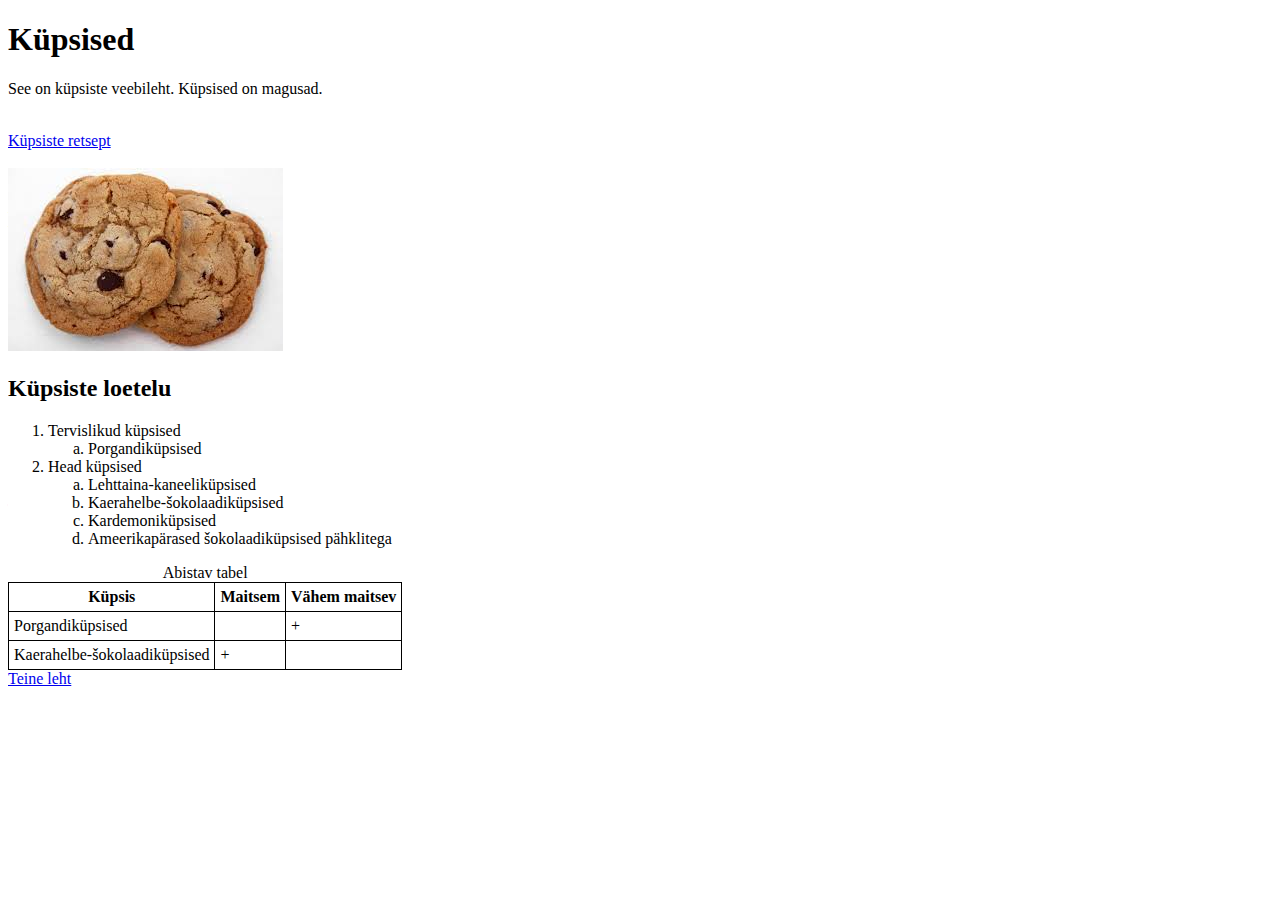
==== index.html @ 37a413eb "esialgne töö" ====
<!DOCTYPE html>
<meta charset="UTF-8">
<html>
<head>
<style>
    table, th, td {
        border: 1px solid black;
        border-collapse: collapse;
    }
    th, td {
        padding: 5px;
    }
</style>
<title>Lehe päis</title>
</head>
<body>

<h1>Küpsised</h1>
<p>See on küpsiste veebileht. Küpsised on magusad.</p><br>
<a href="https://sallysbakingaddiction.com/chewy-chocolate-chip-cookies/" target="_blank">Küpsiste retsept</a><br><br>
<picture>
    <img src="cookies.jpg" alt="Küpsiste pilt" style="width:auto">
</picture>
<h2>Küpsiste loetelu</h2>
<ol>
    <li>Tervislikud küpsised</li>
        <ol type="a">
            <li>Porgandiküpsised</li>
        </ol>
    <li>Head küpsised</li>
        <ol type="a">
            <li>Lehttaina-kaneeliküpsised</li>
            <li>Kaerahelbe-šokolaadiküpsised</li>
            <li>Kardemoni­küpsised</li>
            <li>Ameerikapärased šokolaadiküpsised pähklitega</li>
        </ol>
</ol>
<table>
    <caption>Abistav tabel</caption>
    <tr>
        <th>Küpsis</th>
        <th>Maitsem</th>
        <th>Vähem maitsev</th>
    </tr>
    <tr>
        <td>Porgandiküpsised</td>
        <td></td>
        <td>+</td>
    </tr>
    <tr>
        <td>Kaerahelbe-šokolaadiküpsised</td>
        <td>+</td>
        <td></td>
    </tr>
</table>

<a href="teine.html">Teine leht</a>
</body>
</html>
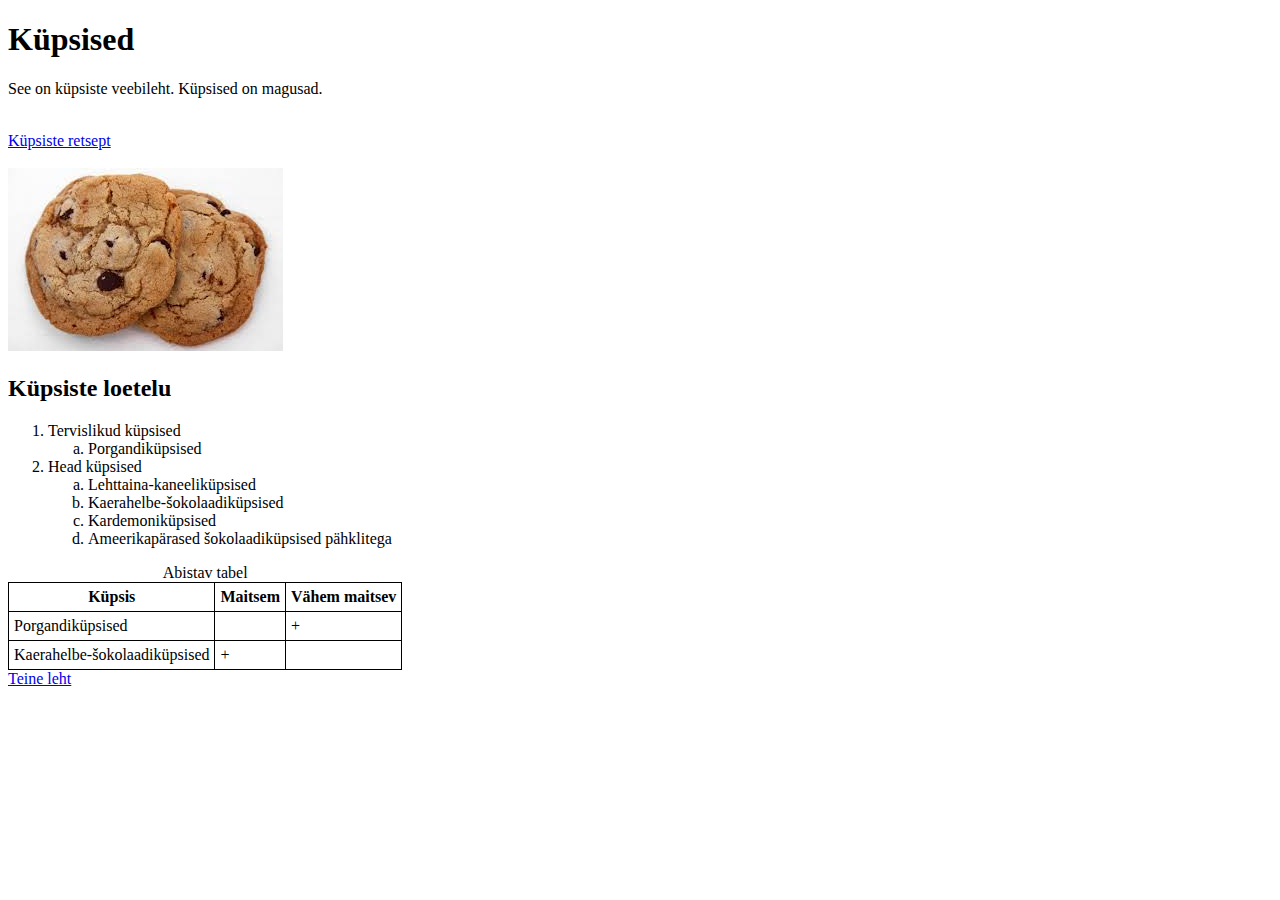
==== commit cbdc96cf: "html vead parandatud" ====
--- a/index.html
+++ b/index.html
@@ -1,7 +1,6 @@
 <!DOCTYPE html>
 <meta charset="UTF-8">
-<html>
-<head>
+
 <style>
     table, th, td {
         border: 1px solid black;
@@ -12,7 +11,7 @@
     }
 </style>
 <title>Lehe päis</title>
-</head>
+
 <body>
 
 <h1>Küpsised</h1>
@@ -23,17 +22,19 @@
 </picture>
 <h2>Küpsiste loetelu</h2>
 <ol>
-    <li>Tervislikud küpsised</li>
+    <li>Tervislikud küpsised
         <ol type="a">
             <li>Porgandiküpsised</li>
         </ol>
-    <li>Head küpsised</li>
+    </li>
+    <li>Head küpsised
         <ol type="a">
             <li>Lehttaina-kaneeliküpsised</li>
             <li>Kaerahelbe-šokolaadiküpsised</li>
             <li>Kardemoni­küpsised</li>
             <li>Ameerikapärased šokolaadiküpsised pähklitega</li>
         </ol>
+    </li>
 </ol>
 <table>
     <caption>Abistav tabel</caption>
@@ -56,4 +57,3 @@
 
 <a href="teine.html">Teine leht</a>
 </body>
-</html>
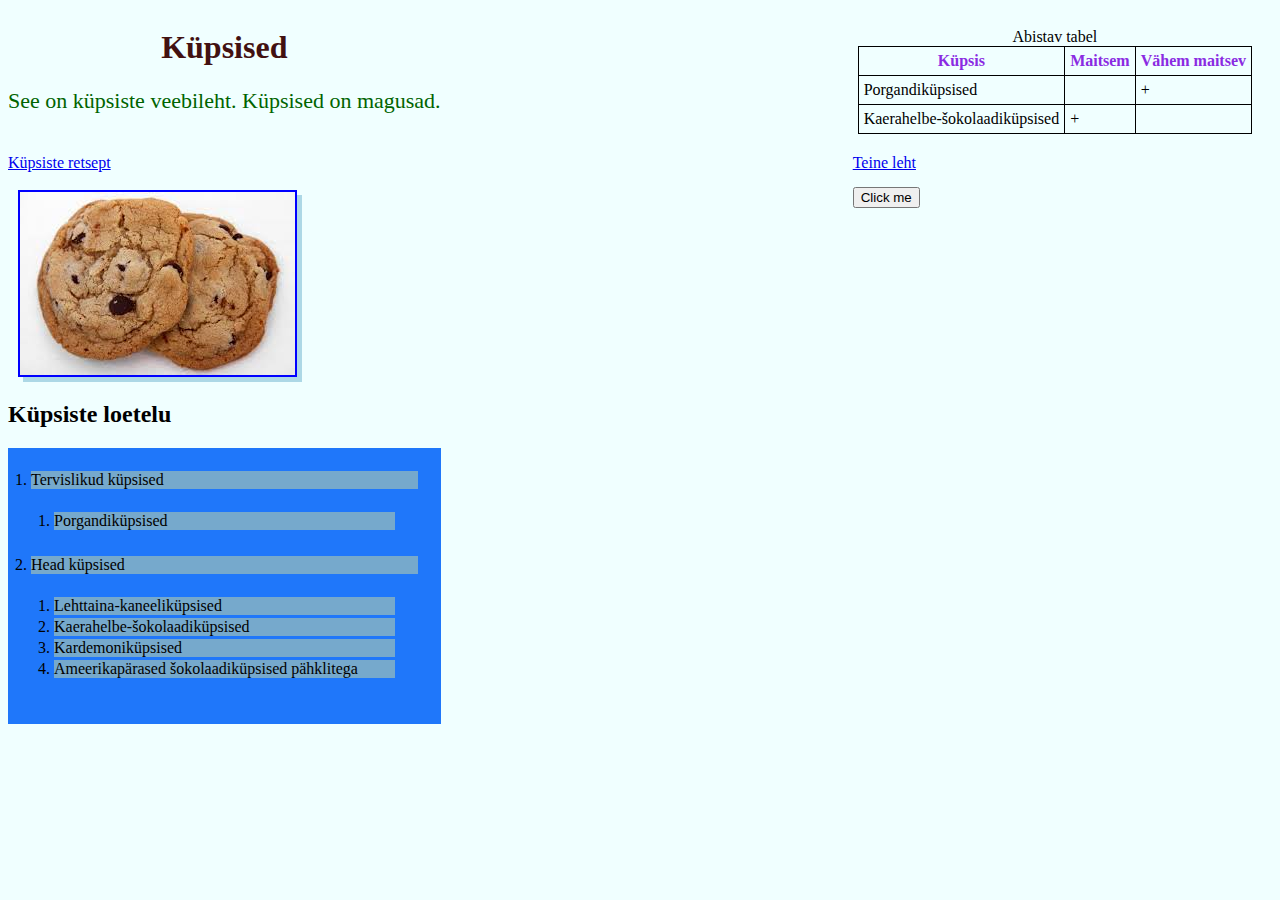
==== commit 8174c0ea: "Lisasin faili style.css ja nupp.js. Muudatused HTML failis" ====
--- a/index.html
+++ b/index.html
@@ -1,34 +1,27 @@
 <!DOCTYPE html>
 <meta charset="UTF-8">
-
-<style>
-    table, th, td {
-        border: 1px solid black;
-        border-collapse: collapse;
-    }
-    th, td {
-        padding: 5px;
-    }
-</style>
-<title>Lehe päis</title>
-
+<html lang="ee">
+<head>
+    <link rel="stylesheet" type="text/css" href="style.css">
+    <title>Küpsised</title>
+</head>
+<div id="div1">
 <body>
-
 <h1>Küpsised</h1>
 <p>See on küpsiste veebileht. Küpsised on magusad.</p><br>
 <a href="https://sallysbakingaddiction.com/chewy-chocolate-chip-cookies/" target="_blank">Küpsiste retsept</a><br><br>
 <picture>
-    <img src="cookies.jpg" alt="Küpsiste pilt" style="width:auto">
+    <img src="cookies.jpg" alt="Küpsiste pilt">
 </picture>
 <h2>Küpsiste loetelu</h2>
 <ol>
     <li>Tervislikud küpsised
-        <ol type="a">
+        <ol >
             <li>Porgandiküpsised</li>
         </ol>
     </li>
     <li>Head küpsised
-        <ol type="a">
+        <ol>
             <li>Lehttaina-kaneeliküpsised</li>
             <li>Kaerahelbe-šokolaadiküpsised</li>
             <li>Kardemoni­küpsised</li>
@@ -36,9 +29,11 @@
         </ol>
     </li>
 </ol>
+</div>
+<div id = "div2">
 <table>
     <caption>Abistav tabel</caption>
-    <tr>
+    <tr class="t_head">
         <th>Küpsis</th>
         <th>Maitsem</th>
         <th>Vähem maitsev</th>
@@ -54,6 +49,10 @@
         <td></td>
     </tr>
 </table>
-
-<a href="teine.html">Teine leht</a>
+<a href="teine.html">Teine leht</a> <br>
+<button onclick="myFunction()">Click me</button>
+<p id="number"></p>
+</div>
+<script src="nupp.js"></script>
 </body>
+</html>--- a/style.css
+++ b/style.css
@@ -0,0 +1,66 @@
+img {
+    width:auto;
+    border: blue solid;
+    border-width: 2px;
+    box-shadow: 5px 5px lightblue;
+}
+picture {
+    padding: 10px;
+}
+table {
+    margin: 20px;
+    margin-left: 5px;
+}
+table, th, td {
+    border: 1px solid black;
+    border-collapse: collapse;
+}
+
+th, td {
+    padding: 5px;
+}
+
+th {
+    color: blueviolet;
+}
+h1 {
+    text-align: center;
+    font-size: xx-large;
+    color:rgb(66, 17, 17)
+}
+
+p {
+    font-family: 'Times New Roman', Times, serif;
+    color: darkgreen;
+    font-size: 22px;
+    text-align: left;
+
+}
+
+a:hover {
+    background-color: yellow;
+}
+
+ol{
+    list-style-type:decimal;
+    background: rgb(31, 119, 250);
+    padding: 20px;
+}
+ol li {
+    background: rgb(118, 169, 204);
+    margin: 3px;
+}
+
+html {
+    background: azure;
+}
+
+#div1{
+    float:left;
+}
+#div2{
+    float:right;
+}
+button {
+    margin-top: 15px;
+}